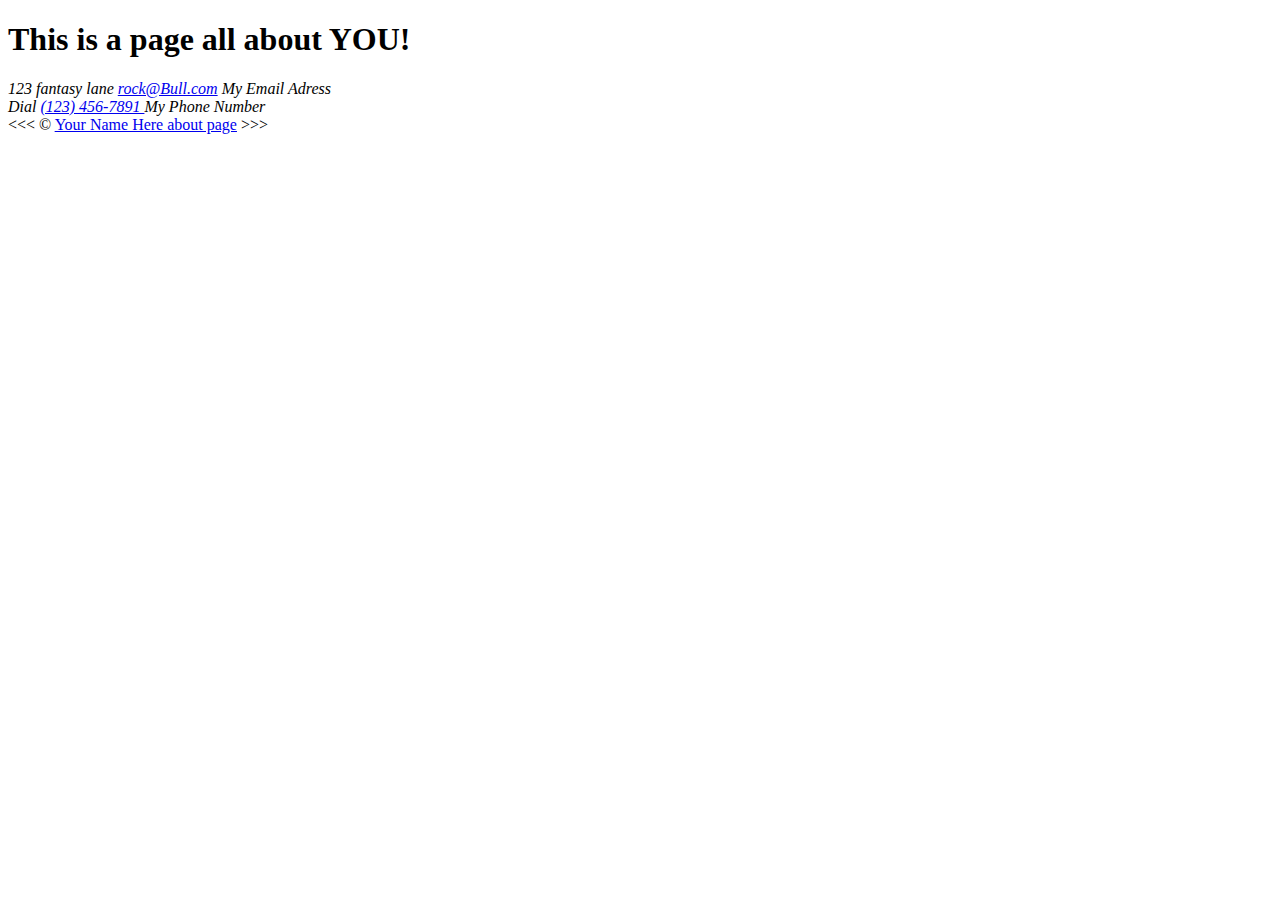
==== about.html @ 3f4d99a7 "added an about page, moved contact information here" ====
<!DOCTYPE html>
<html lang="en">

<head>
	<title></title>
	<meta charset="UTF-8">
	<meta name="viewport" content="width=device-width, initial-scale=1">
	<link href="styles.css" rel="stylesheet">

</head>

<body>
	<h1>This is a page all about YOU!</h1>

</body>
<address>
	123 fantasy lane
	<a href="mailto:rocky@Bull.com">rock@Bull.com</a> My Email Adress<br>
	Dial <a href="tel:+1234567891">(123) 456-7891 </a> My Phone Number

</address>
<footer>
	&lt;&lt;&lt; &copy; <a href="about.html">Your Name Here about page</a> &gt;&gt;&gt;

</footer>

</html>
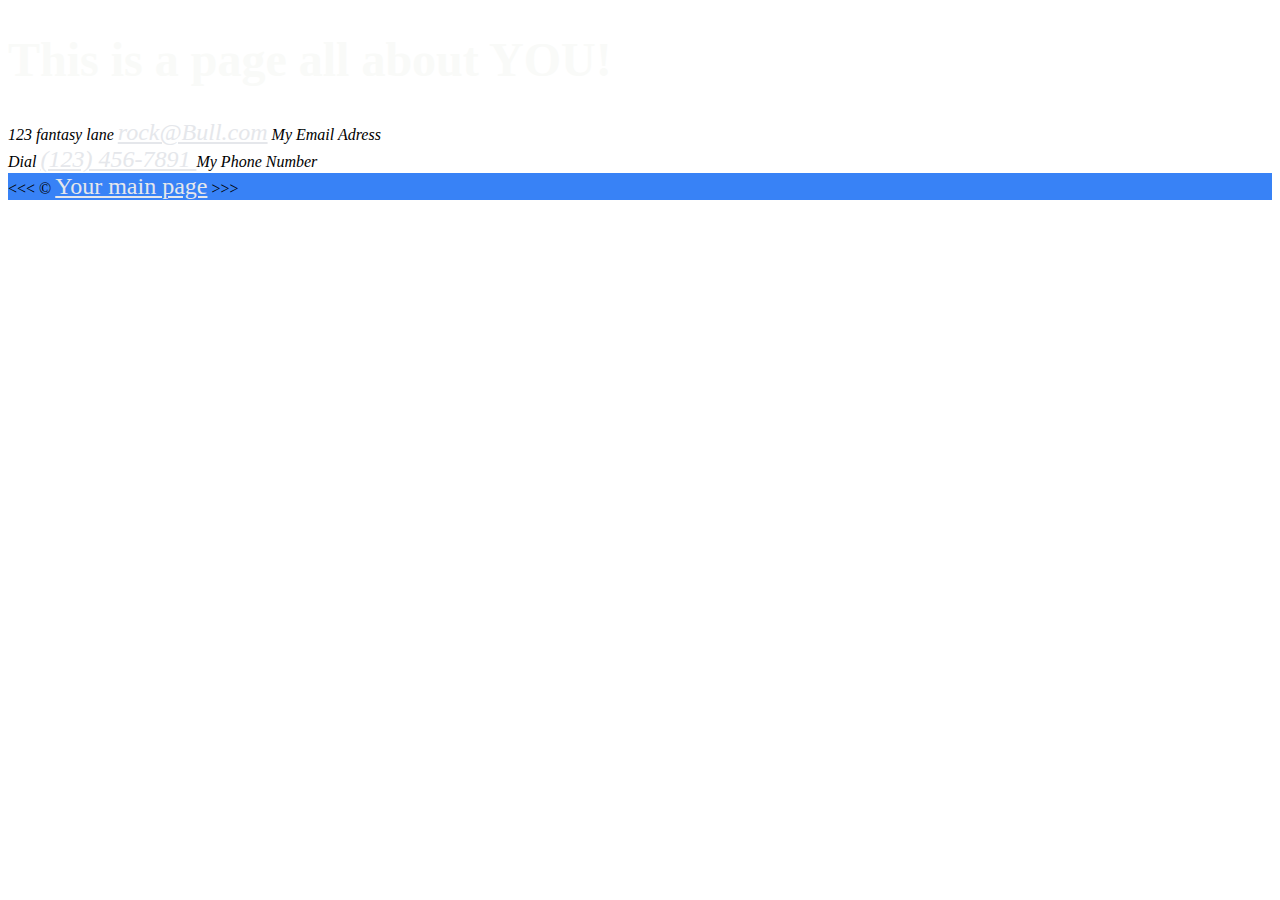
==== commit 959cf379: "Alternate way to write out my commits line test" ====
--- a/about.html
+++ b/about.html
@@ -1,27 +1,22 @@
 <!DOCTYPE html>
 <html lang="en">
+	<head>
+		<title>About You!</title>
+		<meta charset="UTF-8" />
+		<meta name="viewport" content="width=device-width, initial-scale=1" />
+		<link href="styles.css" rel="stylesheet" />
+	</head>
 
-<head>
-	<title></title>
-	<meta charset="UTF-8">
-	<meta name="viewport" content="width=device-width, initial-scale=1">
-	<link href="styles.css" rel="stylesheet">
-
-</head>
-
-<body>
-	<h1>This is a page all about YOU!</h1>
-
-</body>
-<address>
-	123 fantasy lane
-	<a href="mailto:rocky@Bull.com">rock@Bull.com</a> My Email Adress<br>
-	Dial <a href="tel:+1234567891">(123) 456-7891 </a> My Phone Number
-
-</address>
-<footer>
-	&lt;&lt;&lt; &copy; <a href="about.html">Your Name Here about page</a> &gt;&gt;&gt;
-
-</footer>
-
+	<body>
+		<h1>This is a page all about YOU!</h1>
+	</body>
+	<address>
+		123 fantasy lane
+		<a href="mailto:rocky@Bull.com">rock@Bull.com</a> My Email Adress<br />
+		Dial <a href="tel:+1234567891">(123) 456-7891 </a> My Phone Number
+	</address>
+	<footer>
+		&lt;&lt;&lt; &copy;
+		<a href="index.html">Your main page</a> &gt;&gt;&gt;
+	</footer>
 </html>
--- a/styles.css
+++ b/styles.css
@@ -0,0 +1,103 @@
+/* dropdown button */
+.dropbtn {
+	background-color: gray;
+	color: white;
+	font-size: 15px;
+	border: none;
+	cursor: pointer;
+	margin-left: auto;
+	text-align: left;
+}
+/* div container used for dropdown content position */
+.dropdown {
+	position: relative;
+	text-align: left;
+}
+/* hidden dropdown content*/
+.dropdown-content {
+	position: absolute;
+	background-color: darkgray;
+	min-width: 100px;
+
+	z-index: 1;
+	display: none;
+}
+/* links inside dropdown */
+.dropdown-content a {
+	color: black;
+	text-decoration: none;
+	display: block;
+}
+
+/* color of dropdown links (hover)*/
+.dropdown-content a:hover {
+	background-color: blue;
+}
+/* show the dropdown on hover*/
+.dropdown:hover .dropdown-content {
+	display: block;
+}
+
+.dropdown:hover .dropbtn {
+	background-color: rgb(2, 5, 2);
+}
+
+html * {
+	font-family: Roboto;
+	
+}
+
+a {
+	color: aliceblue;
+}
+
+a:visited {
+	color: grey;
+}
+
+a:hover {
+	color: whitesmoke;
+}
+
+footer {
+	background-color: #1f2937;
+}
+
+h1 {
+	font-size: 48px;
+	color: #f9faf8;
+}
+
+header,
+a {
+font-size: 24px;
+color: #E5E7EB;
+}
+
+header {
+	font-size: 18px;
+	color: #e5e7eb;
+}
+
+header {
+	background-color: #1f2937;
+}
+
+header,
+p {
+	font-size: 24px;
+	color: #f9faf8;
+	font-style: bold;
+}
+
+footer,
+dropdown2 {
+	background-color: #3882f6;
+}
+
+blockquote {
+	color: #1f2937;
+	background-color: #e5e7eb;
+	font-size: 36px;
+	font-style: italic;
+}
